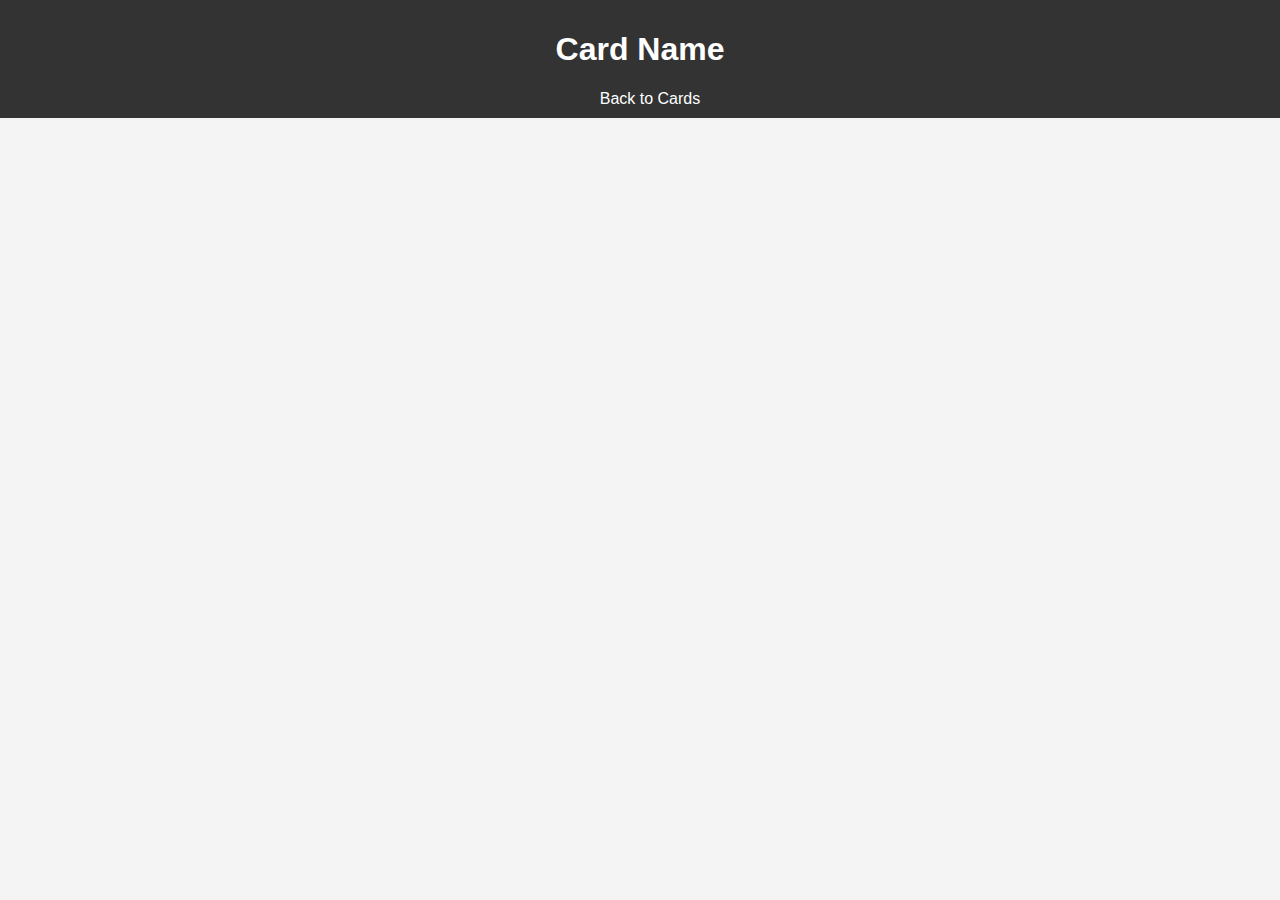
==== card.html @ 60a84727 "added html js css" ====
<!DOCTYPE html>
<html lang="en">
  <head>
    <meta charset="UTF-8" />
    <meta name="viewport" content="width=device-width, initial-scale=1.0" />
    <title>Card Details</title>
    <link rel="stylesheet" href="./assets/css/main.css" />
  </head>
  <body>
    <header>
      <h1 id="card-title">Card Name</h1>
      <a href="index.html">Back to Cards</a>
    </header>
    <main>
      <div id="card-details"></div>
    </main>
    <script src="./assets/js/card.js"></script>
  </body>
</html>
---- assets/css/main.css ----
body {
  font-family: Arial, sans-serif;
  margin: 0;
  padding: 0;
  display: flex;
  flex-direction: column;
  align-items: center;
  background-color: #f4f4f4;
}

header {
  background-color: #333;
  color: white;
  padding: 10px;
  width: 100%;
  text-align: center;
}

main {
  padding: 20px;
  display: flex;
  flex-wrap: wrap;
  justify-content: center;
}

.card {
  background-color: white;
  border: 1px solid #ccc;
  border-radius: 8px;
  box-shadow: 0 2px 5px rgba(0, 0, 0, 0.1);
  margin: 10px;
  padding: 10px;
  width: 200px;
  text-align: center;
  cursor: pointer;
}

.card img {
  max-width: 100%;
  border-radius: 4px;
}

header a {
  color: white;
  text-decoration: none;
  margin-left: 20px;
}

#search-container {
  margin-top: 10px;
}

#search-input {
  padding: 5px;
  font-size: 16px;
  width: 200px;
  margin-right: 10px;
}

#search-button {
  padding: 5px 10px;
  font-size: 16px;
  cursor: pointer;
}
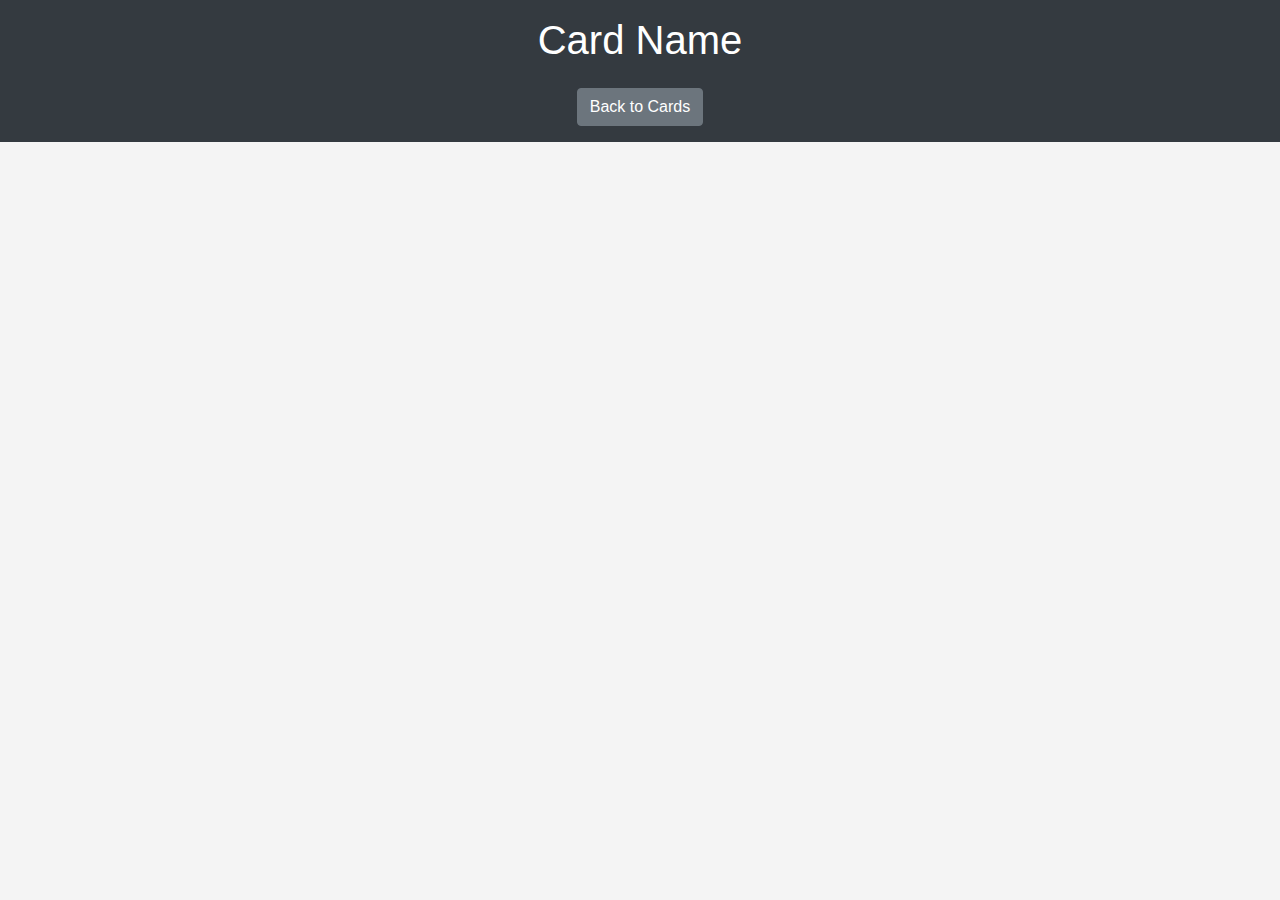
==== commit 877cd93c: "added bootsrap" ====
--- a/card.html
+++ b/card.html
@@ -4,16 +4,23 @@
     <meta charset="UTF-8" />
     <meta name="viewport" content="width=device-width, initial-scale=1.0" />
     <title>Card Details</title>
+    <link
+      rel="stylesheet"
+      href="https://stackpath.bootstrapcdn.com/bootstrap/4.5.2/css/bootstrap.min.css"
+    />
     <link rel="stylesheet" href="./assets/css/main.css" />
   </head>
   <body>
-    <header>
+    <header class="bg-dark text-white text-center py-3">
       <h1 id="card-title">Card Name</h1>
-      <a href="index.html">Back to Cards</a>
+      <a href="index.html" class="btn btn-secondary mt-3">Back to Cards</a>
     </header>
-    <main>
-      <div id="card-details"></div>
+    <main class="container mt-4">
+      <div id="card-details" class="text-center"></div>
     </main>
     <script src="./assets/js/card.js"></script>
+    <script src="https://code.jquery.com/jquery-3.5.1.slim.min.js"></script>
+    <script src="https://cdn.jsdelivr.net/npm/@popperjs/core@2.9.2/dist/umd/popper.min.js"></script>
+    <script src="https://stackpath.bootstrapcdn.com/bootstrap/4.5.2/js/bootstrap.min.js"></script>
   </body>
 </html>
--- a/assets/css/main.css
+++ b/assets/css/main.css
@@ -2,9 +2,6 @@
   font-family: Arial, sans-serif;
   margin: 0;
   padding: 0;
-  display: flex;
-  flex-direction: column;
-  align-items: center;
   background-color: #f4f4f4;
 }
 
@@ -16,49 +13,19 @@
   text-align: center;
 }
 
-main {
-  padding: 20px;
-  display: flex;
-  flex-wrap: wrap;
-  justify-content: center;
-}
-
-.card {
-  background-color: white;
-  border: 1px solid #ccc;
-  border-radius: 8px;
-  box-shadow: 0 2px 5px rgba(0, 0, 0, 0.1);
-  margin: 10px;
-  padding: 10px;
-  width: 200px;
-  text-align: center;
-  cursor: pointer;
-}
-
-.card img {
-  max-width: 100%;
-  border-radius: 4px;
-}
-
-header a {
-  color: white;
-  text-decoration: none;
-  margin-left: 20px;
+header .btn {
+  margin-top: 10px;
 }
 
 #search-container {
   margin-top: 10px;
 }
 
-#search-input {
-  padding: 5px;
-  font-size: 16px;
-  width: 200px;
-  margin-right: 10px;
+.card {
+  margin-bottom: 20px;
 }
 
-#search-button {
-  padding: 5px 10px;
-  font-size: 16px;
-  cursor: pointer;
+#card-details img {
+  border-radius: 8px;
+  margin-bottom: 20px;
 }
